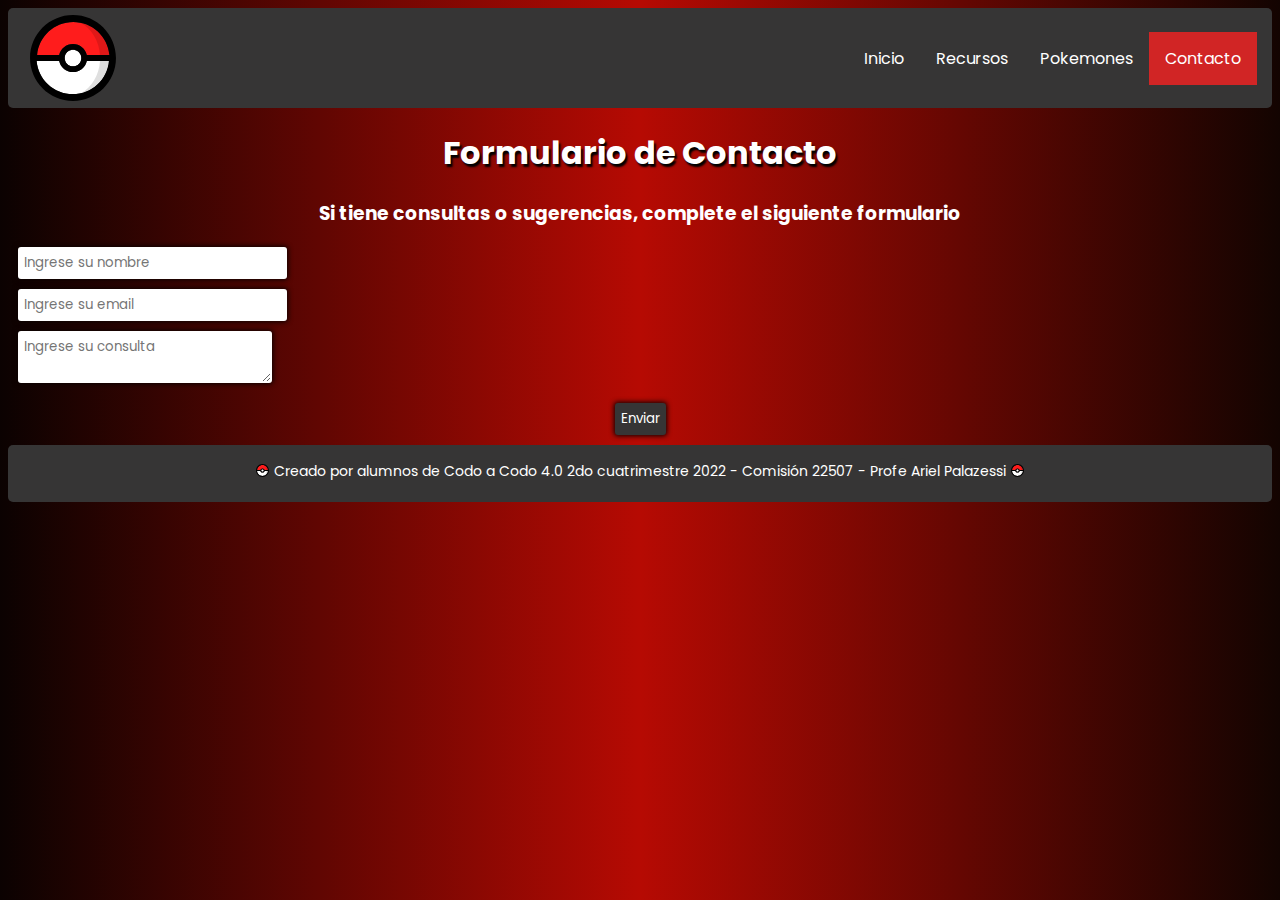
==== pokefanaticos/contacto.html @ 3f113e95 "Mi primer commit" ====
<!DOCTYPE html>
<html lang="en">
  <head>
    <meta charset="UTF-8" />
    <meta http-equiv="X-UA-Compatible" content="IE=edge" />
    <meta name="viewport" content="width=device-width, initial-scale=1.0" />
    <link
      rel="shortcut icon"
      href="./Pok%C3%A9_Ball_icon.svg"
      type="image/x-icon"
    />
    <link rel="stylesheet" href="./estilos.css" />
    <link rel="preconnect" href="https://fonts.googleapis.com" />
    <link rel="preconnect" href="https://fonts.gstatic.com" crossorigin />
    <link
      href="https://fonts.googleapis.com/css2?family=Poppins:wght@200&display=swap"
      rel="stylesheet"
    />
    <title>Pokefanaticos</title>
  </head>
  <body>
    <header>
      <nav>
        <img src="./Pok%C3%A9_Ball_icon.svg" alt="logo_pokeball" class="logo" />
        <div class="menu">
          <ul>
            <li><a class="active" href="./contacto.html">Contacto</a></li>
            <li><a href="./listado.html">Pokemones</a></li>
            <li><a href="./recursos.html">Recursos</a></li>
            <li><a href="./index.html">Inicio</a></li>
          </ul>
        </div>
      </nav>
    </header>
    <main>
      <div class="center">
        <h1>Formulario de Contacto</h1>
        <h3>
          Si tiene consultas o sugerencias, complete el siguiente formulario
        </h3>
        <form action="javascript:;">
          <div id="result"></div>
          <input
            type="text"
            name="name"
            placeholder="Ingrese su nombre"
            class="inp"
            id="name"
          />
          <input
            type="email"
            name="email"
            placeholder="Ingrese su email"
            class="inp"
            id="email"
          />
          <textarea
            class="tex"
            name="subject"
            placeholder="Ingrese su consulta"
            id="subject"
          ></textarea>
          <button class="btn" type="submit" id="send">Enviar</button>
        </form>
      </div>
    </main>
    <footer>
      <p class="center mini">
        <img
          src="./Pok%C3%A9_Ball_icon.svg"
          width="15px"
          height="15px"
          alt="logo_pokeball"
          class="logo-mini"
        />
        <span class="copy">
          Creado por alumnos de Codo a Codo 4.0 2do cuatrimestre 2022 - Comisión
          22507 - Profe Ariel Palazessi
        </span>
        <img
          src="./Pok%C3%A9_Ball_icon.svg"
          width="15px"
          height="15px"
          alt="logo_pokeball"
          class="logo-mini"
        />
      </p>
    </footer>
    <script src="./scripts.js"></script>
  </body>
</html>
---- pokefanaticos/estilos.css ----
body {
  font-family: "Poppins", sans-serif;
  color: white;
  background: #0b0201;
  background: -moz-linear-gradient(left, #0b0201 0%, #b60a03 50%, #130401 100%);
  background: -webkit-linear-gradient(
    left,
    #0b0201 0%,
    #992c29 50%,
    #130401 100%
  );
  background: linear-gradient(to right, #0b0201 0%, #b60a03 50%, #130401 100%);
}

ul {
  list-style-type: none;
  margin: 0;
  padding: 0;
  overflow: hidden;
  background-color: rgb(54, 53, 53);
}

li {
  float: right;
}

li a {
  display: block;
  color: white;
  text-align: center;
  padding: 14px 16px;
  text-decoration: none;
}

li a:hover {
  background-color: rgb(209, 37, 37);
}

.active {
  background-color: rgb(209, 37, 37);
}

header {
  background-color: rgb(54, 53, 53);
  border-radius: 5px;
}

.logo {
  margin-left: 15px;
  width: 100px;
  height: 100px;
  transition: transform 1s;
  cursor: pointer;
}
.logo:hover {
  transform: rotate(360deg);
}

.menu {
  display: flex;
  align-items: center;
  margin-right: 15px;
}

nav {
  display: flex;
  flex-direction: row;
  justify-content: space-between;
}

.center {
  text-align: center;
}

.mini {
  font-size: 14px;
}

h1 {
  text-shadow: 2px 3px 2px #000;
}

.container {
  padding: 10px;
  margin: 10px 20px;
}

.copy {
  vertical-align: top;
  display: inline-block;
  margin-top: -2px;
}

footer {
  /* display: flex;
  justify-content: center;
  align-items: end;
  align-self: end; */
  background-color: rgb(54, 53, 53);
  color: white;
  border-radius: 5px;
  display: block;
  padding: 0.25rem;
}

/* Contacto */

form {
  /* border: 1px solid red; */
  display: block;
  align-items: center;
  justify-content: center;
  margin: auto;
}

.inp,
.tex,
.btn {
  border-radius: 3px;
  border: 1px solid transparent;
  box-shadow: 0px 0px 5px 1px #0b0201;
  padding: 5px;
  outline: none;
  font-family: inherit;
}
.inp:focus,
.tex:focus {
  box-shadow: 0px 0px 5px 1px #b60a03;
}

.inp {
  display: block;
  margin: 10px;
}
.tex {
  display: block;
  margin: 10px;
}
.btn {
  background-color: rgb(54, 53, 53);
  color: #fff;
  cursor: pointer;
  margin: 10px;
}

/* Listado */

#pokes {
  margin-bottom: 50px;
}

.card {
  display: inline-block;
  transition: transform 1s;
  cursor: pointer;
}
.card:hover {
  transform: scale(1.15);
}
.card-back {
  background-color: rgb(240, 240, 240);
  border-radius: 3px;
  border: 1px solid rgb(95, 95, 95);
  box-shadow: 1px 1px 7px 1px rgb(46, 0, 0);
  display: inline-block;
  color: #000;
  /* text-shadow: 1px 1px 3px #000; */
  font-weight: 800;
  font-size: 20px;
  margin: 5px auto;
  width: 100%;
}

/* Media Queries */

@media only screen and (max-width: 576px) {
  .card {
    width: 50%;
    margin-bottom: 15px;
  }
}
@media only screen and (min-width: 576px) {
  .card {
    width: 50%;
    margin-bottom: 20px;
  }
}
@media only screen and (min-width: 768px) {
  .card {
    width: 33%;
  }
}
@media only screen and (min-width: 992px) {
  .card {
    width: 25%;
  }
}
@media only screen and (min-width: 1200px) {
  .card {
    width: 20%;
  }
}
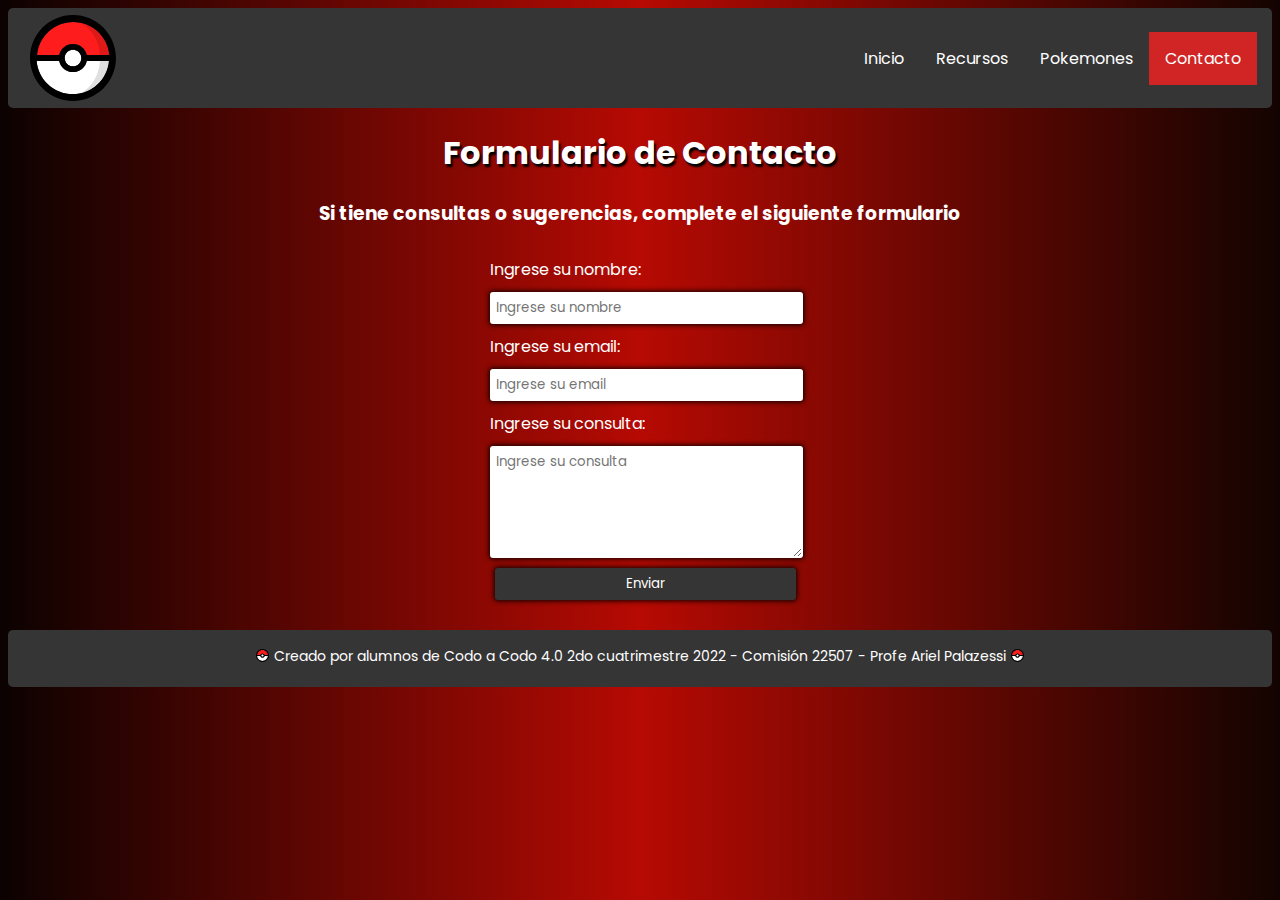
==== commit e5d2eb03: "segundo commit" ====
--- a/pokefanaticos/contacto.html
+++ b/pokefanaticos/contacto.html
@@ -38,30 +38,48 @@
         <h3>
           Si tiene consultas o sugerencias, complete el siguiente formulario
         </h3>
-        <form action="javascript:;">
-          <div id="result"></div>
-          <input
-            type="text"
-            name="name"
-            placeholder="Ingrese su nombre"
-            class="inp"
-            id="name"
-          />
-          <input
-            type="email"
-            name="email"
-            placeholder="Ingrese su email"
-            class="inp"
-            id="email"
-          />
-          <textarea
-            class="tex"
-            name="subject"
-            placeholder="Ingrese su consulta"
-            id="subject"
-          ></textarea>
-          <button class="btn" type="submit" id="send">Enviar</button>
-        </form>
+        <div class="container">
+          <div class="row">
+            <form action="javascript:;">
+              <div id="result"></div>
+              <div class="form-group">
+                <label for="name" class="form-label">Ingrese su nombre:</label>
+                <input
+                  type="text"
+                  name="name"
+                  placeholder="Ingrese su nombre"
+                  class="inp"
+                  id="name"
+                />
+              </div>
+              <div class="form-group">
+                <label for="email" class="form-label">Ingrese su email:</label>
+                <input
+                  type="email"
+                  name="email"
+                  placeholder="Ingrese su email"
+                  class="inp"
+                  id="email"
+                />
+              </div>
+              <div class="form-group">
+                <label for="subject" class="form-label"
+                  >Ingrese su consulta:</label
+                >
+                <textarea
+                  class="tex"
+                  name="subject"
+                  placeholder="Ingrese su consulta"
+                  id="subject"
+                  rows="5"
+                ></textarea>
+              </div>
+              <div class="form-group">
+                <button class="btn" type="submit" id="send">Enviar</button>
+              </div>
+            </form>
+          </div>
+        </div>
       </div>
     </main>
     <footer>
--- a/pokefanaticos/estilos.css
+++ b/pokefanaticos/estilos.css
@@ -106,8 +106,8 @@
 /* Contacto */
 
 form {
-  /* border: 1px solid red; */
-  display: block;
+  display: flex;
+  flex-direction: column;
   align-items: center;
   justify-content: center;
   margin: auto;
@@ -122,6 +122,7 @@
   padding: 5px;
   outline: none;
   font-family: inherit;
+  width: 100%;
 }
 .inp:focus,
 .tex:focus {
@@ -130,17 +131,39 @@
 
 .inp {
   display: block;
-  margin: 10px;
 }
 .tex {
   display: block;
-  margin: 10px;
 }
 .btn {
   background-color: rgb(54, 53, 53);
   color: #fff;
   cursor: pointer;
-  margin: 10px;
+  margin: 0 5px;
+}
+#result {
+  box-shadow: 0px 0px 5px 1px #290201;
+  border-radius: 3px;
+  background-color: rgb(54, 53, 53);
+  padding: 10px;
+  margin-bottom: 10px;
+}
+.container {
+  display: flex;
+  align-items: center;
+  justify-content: center;
+}
+.row {
+  width: 100%;
+}
+.form-group {
+  margin-bottom: 10px;
+  width: 25%;
+  text-align: left;
+}
+.form-label {
+  display: block;
+  margin-bottom: 10px;
 }
 
 /* Listado */
